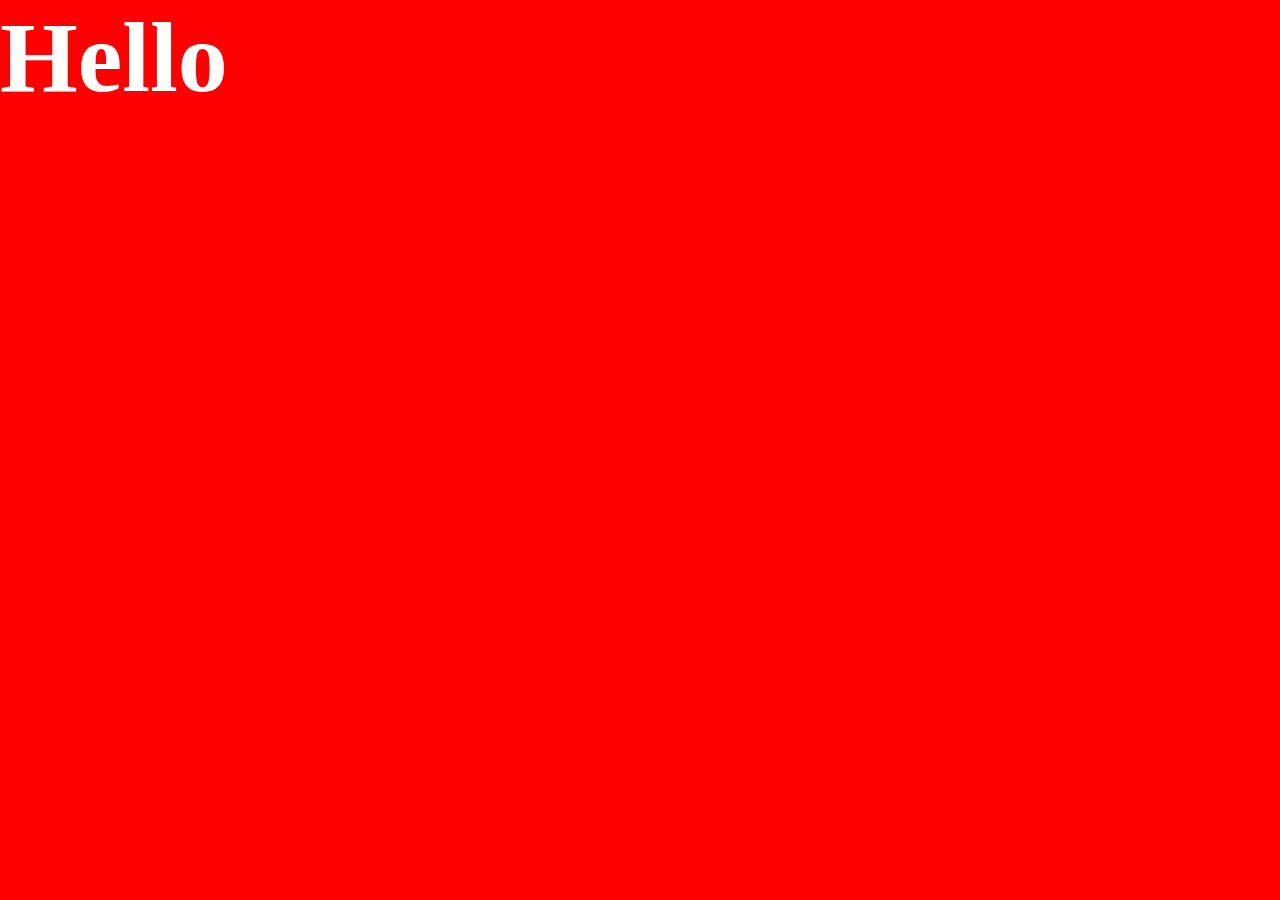
==== index.html @ a86a5729 "created index.htl and style.css" ====
<!DOCTYPE html>
<html lang="en">
<head>
    <meta charset="UTF-8">
    <meta name="viewport" content="width=device-width, initial-scale=1.0">
    <title>VCT1121 Test</title>
    <link rel="stylesheet" href="css/style.css">
</head>
<body>
    <div id="container">
        <h1>Hello</h1>
    </div>
</body>
</html>
---- css/style.css ----
html, body {
    margin: 0;
    padding: 0;
}
div#container {
    width: 100vw;
    height: 100vh;
    background-color: red;
}
h1 {
    color: white;
    font-size: 100px;
    margin: 0;
}
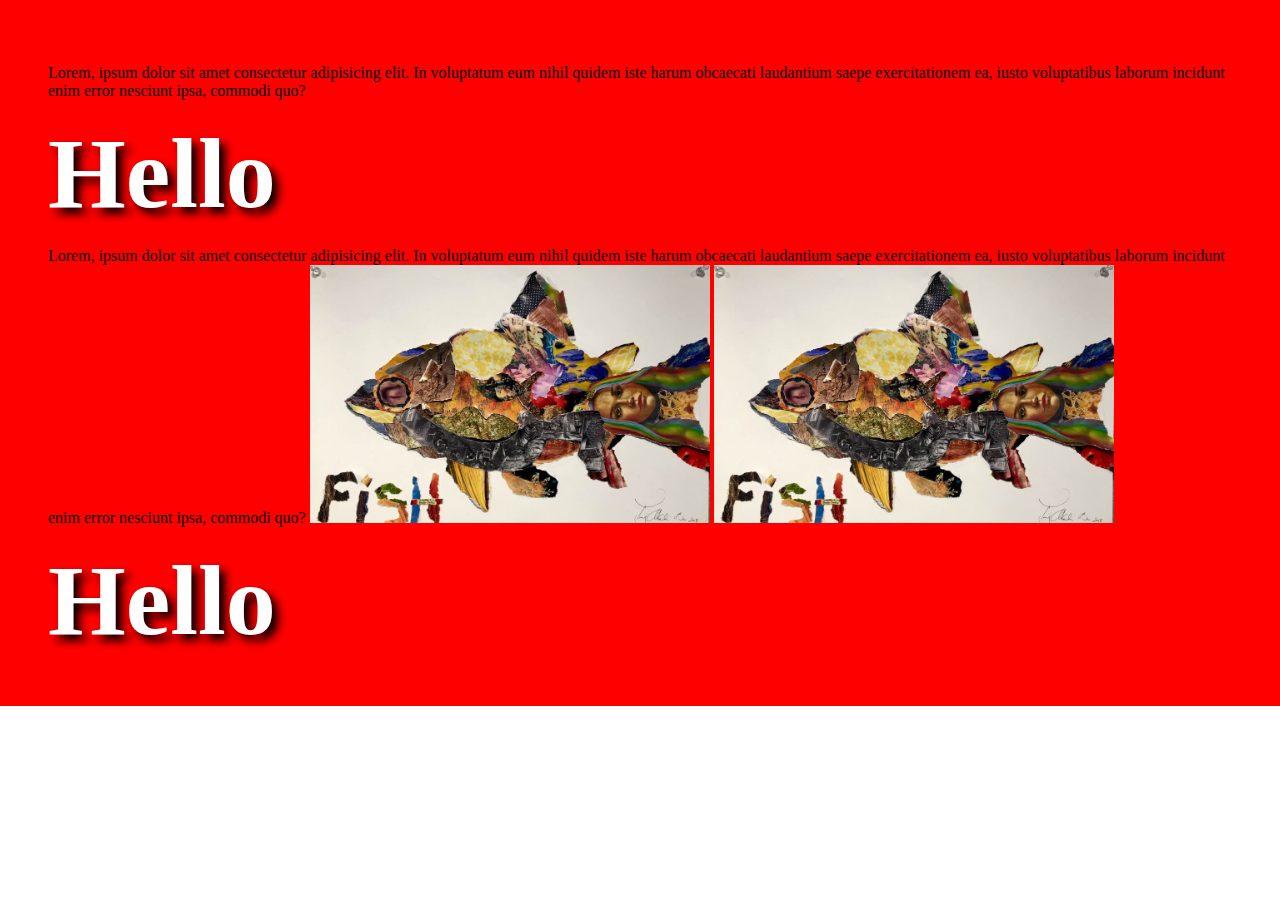
==== commit 18c3d417: "added an image and edited the css" ====
--- a/index.html
+++ b/index.html
@@ -1,14 +1,28 @@
 <!DOCTYPE html>
 <html lang="en">
-<head>
-    <meta charset="UTF-8">
-    <meta name="viewport" content="width=device-width, initial-scale=1.0">
+  <head>
+    <meta charset="UTF-8" />
+    <meta name="viewport" content="width=device-width, initial-scale=1.0" />
     <title>VCT1121 Test</title>
-    <link rel="stylesheet" href="css/style.css">
-</head>
-<body>
+    <link rel="stylesheet" href="css/style.css" />
+  </head>
+  <body>
     <div id="container">
-        <h1>Hello</h1>
+      <p>
+        Lorem, ipsum dolor sit amet consectetur adipisicing elit. In voluptatum
+        eum nihil quidem iste harum obcaecati laudantium saepe exercitationem
+        ea, iusto voluptatibus laborum incidunt enim error nesciunt ipsa,
+        commodi quo?
+      </p>
+      <h1>Hello</h1>
+      <p>
+        Lorem, ipsum dolor sit amet consectetur adipisicing elit. In voluptatum
+        eum nihil quidem iste harum obcaecati laudantium saepe exercitationem
+        ea, iusto voluptatibus laborum incidunt enim error nesciunt ipsa,
+        commodi quo?
+        <img src="images/fishCollage.jpg" width="400px"> <img src="images/fishCollage.jpg" width="400px">
+      </p>
+      <h1>Hello</h1>
     </div>
-</body>
-</html>+  </body>
+</html>
--- a/css/style.css
+++ b/css/style.css
@@ -3,12 +3,17 @@
     padding: 0;
 }
 div#container {
-    width: 100vw;
-    height: 100vh;
+    padding: 3em;
+    /* width: 100vw;
+    height: 100vh; */
     background-color: red;
+   /* display: flex;
+    justify-content: center;
+    align-items: center; */
 }
 h1 {
     color: white;
     font-size: 100px;
     margin: 0;
+    text-shadow: 6px 6px 10px black;
 }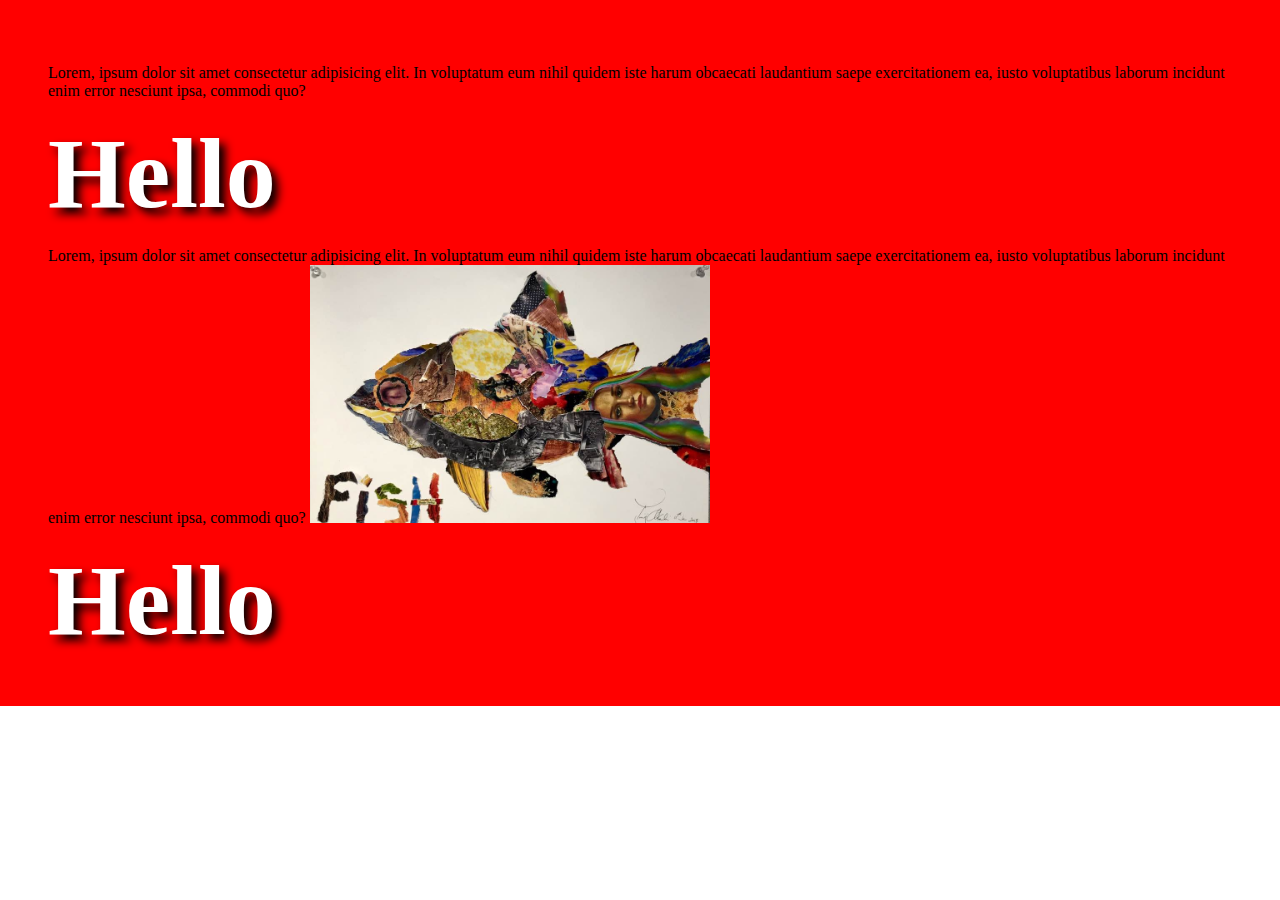
==== commit 488fad7e: "deleted one image" ====
--- a/index.html
+++ b/index.html
@@ -20,7 +20,7 @@
         eum nihil quidem iste harum obcaecati laudantium saepe exercitationem
         ea, iusto voluptatibus laborum incidunt enim error nesciunt ipsa,
         commodi quo?
-        <img src="images/fishCollage.jpg" width="400px"> <img src="images/fishCollage.jpg" width="400px">
+        <img src="images/fishCollage.jpg" width="400px"> 
       </p>
       <h1>Hello</h1>
     </div>
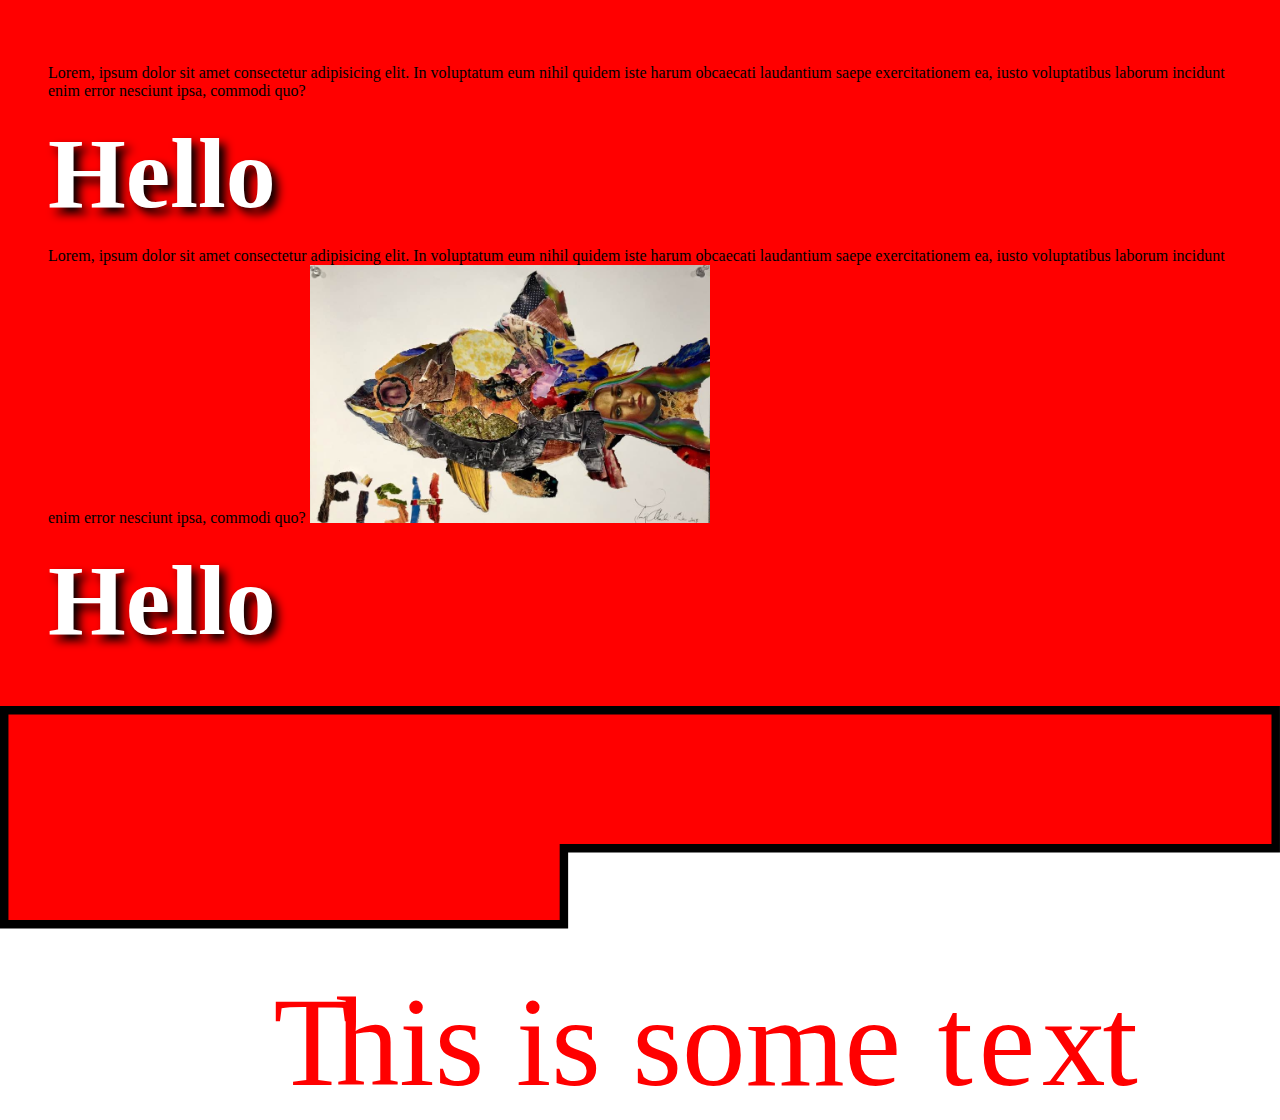
==== commit 9f9f80dc: "added svg" ====
--- a/index.html
+++ b/index.html
@@ -24,5 +24,8 @@
       </p>
       <h1>Hello</h1>
     </div>
+    <div>
+        <svg id="Layer_1" data-name="Layer 1" xmlns="http://www.w3.org/2000/svg" viewBox="0 0 1363 437.05"><defs><style>.cls-1,.cls-2{fill:red;}.cls-2{font-size:135.42px;font-family:MyriadPro-Regular, Myriad Pro;}.cls-3{letter-spacing:-0.01em;}.cls-4{letter-spacing:0em;}.cls-5{letter-spacing:-0.01em;}.cls-6{letter-spacing:0em;}.cls-7{letter-spacing:0.01em;}</style></defs><title>test</title><polygon class="cls-1" points="4.5 232.5 4.5 4.5 1358.5 4.5 1358.5 151.5 600.5 151.5 600.5 232.5 4.5 232.5"/><path d="M1433,295V433H675v81H88V295H1433m9-9H79V523H684V442h758V286Z" transform="translate(-79 -286)"/><text x="-79" y="-286"/><text class="cls-2" transform="translate(291.22 403.19)"><tspan class="cls-3">T</tspan><tspan class="cls-4" x="66.36" y="0">his is some </tspan><tspan class="cls-5" x="707.04" y="0">t</tspan><tspan class="cls-6" x="751.05" y="0">e</tspan><tspan class="cls-7" x="818.49" y="0">x</tspan><tspan x="882.95" y="0">t</tspan></text></svg>
+    </div>
   </body>
 </html>
